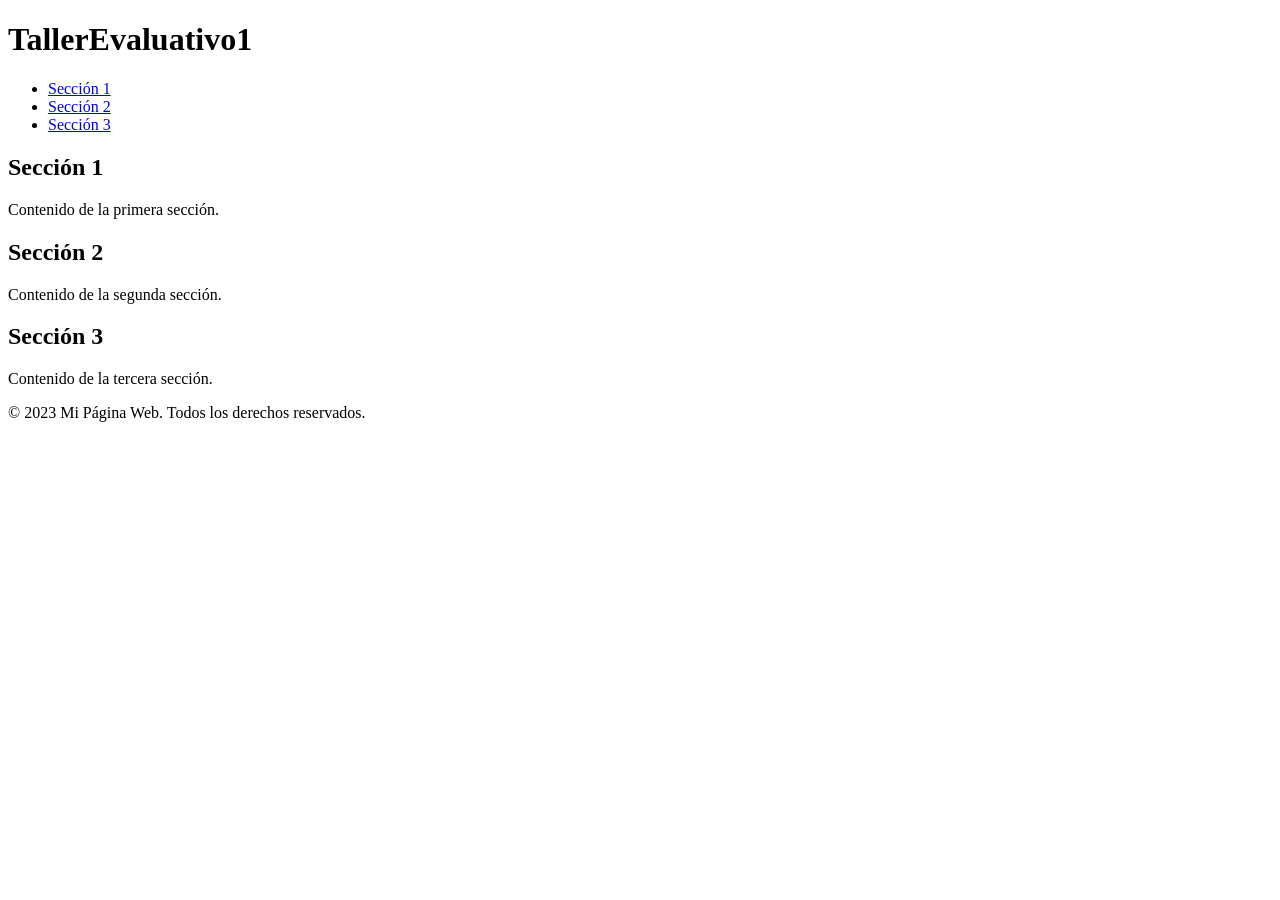
==== 814580DanielMelo.html @ bcb6be03 "Inicio" ====
<!DOCTYPE html>
<html lang="es">
<head>
    <meta charset="UTF-8">
    <meta name="viewport" content="width=device-width, initial-scale=1.0">
    <title>Título de la Página</title>
    <link rel="stylesheet" href="styles.css"> <!-- Enlazar a una hoja de estilos CSS -->
</head>
<body>
    <header>
        <h1>TallerEvaluativo1</h1>
        <nav>
            <ul>
                <li><a href="#seccion1">Sección 1</a></li>
                <li><a href="#seccion2">Sección 2</a></li>
                <li><a href="#seccion3">Sección 3</a></li>
            </ul>
        </nav>
    </header>

    <main>
        <section id="seccion1">
            <h2>Sección 1</h2>
            <p>Contenido de la primera sección.</p>
        </section>

        <section id="seccion2">
            <h2>Sección 2</h2>
            <p>Contenido de la segunda sección.</p>
        </section>

        <section id="seccion3">
            <h2>Sección 3</h2>
            <p>Contenido de la tercera sección.</p>
        </section>
    </main>

    <footer>
        <p>&copy; 2023 Mi Página Web. Todos los derechos reservados.</p>
    </footer>
</body>
</html>
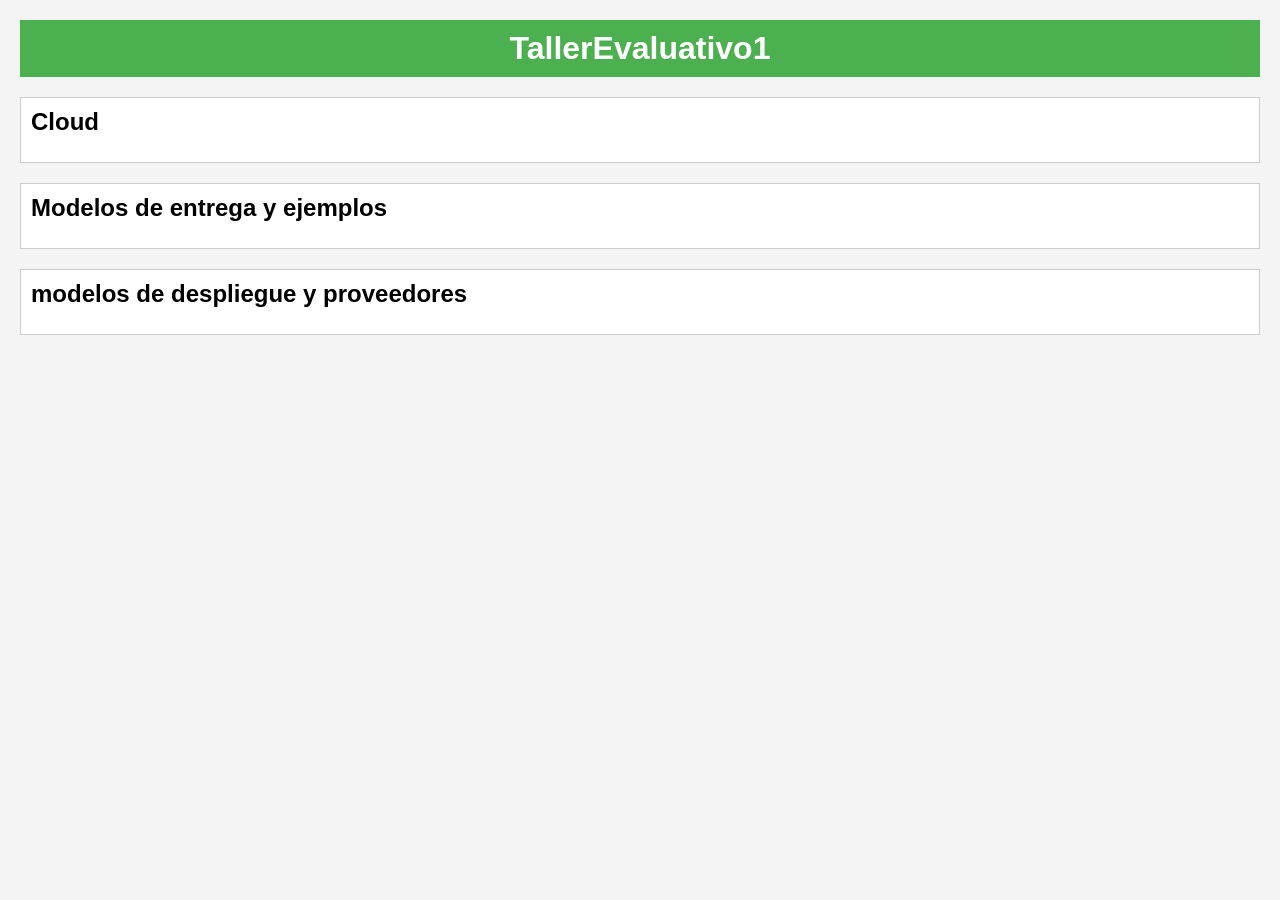
==== commit 088c5096: "Aplicar css" ====
--- a/814580DanielMelo.html
+++ b/814580DanielMelo.html
@@ -4,41 +4,30 @@
 <head>
     <meta charset="UTF-8">
     <meta name="viewport" content="width=device-width, initial-scale=1.0">
-    <title>Título de la Página</title>
-    <link rel="stylesheet" href="styles.css"> <!-- Enlazar a una hoja de estilos CSS -->
+    <title>EventoEvaluativo</title>
+    <link rel="stylesheet" href="style.css">
 </head>
 <body>
     <header>
         <h1>TallerEvaluativo1</h1>
-        <nav>
-            <ul>
-                <li><a href="#seccion1">Sección 1</a></li>
-                <li><a href="#seccion2">Sección 2</a></li>
-                <li><a href="#seccion3">Sección 3</a></li>
-            </ul>
-        </nav>
     </header>
 
     <main>
-        <section id="seccion1">
-            <h2>Sección 1</h2>
-            <p>Contenido de la primera sección.</p>
+        <section id="1">
+            <h2>Cloud</h2>
+            <p></p>
         </section>
 
-        <section id="seccion2">
-            <h2>Sección 2</h2>
-            <p>Contenido de la segunda sección.</p>
+        <section id="2">
+            <h2>Modelos de entrega y ejemplos</h2>
+            <p></p>
         </section>
 
-        <section id="seccion3">
-            <h2>Sección 3</h2>
-            <p>Contenido de la tercera sección.</p>
+        <section id="3">
+            <h2>modelos de despliegue y proveedores</h2>
+            <p></p>
         </section>
     </main>
-
-    <footer>
-        <p>&copy; 2023 Mi Página Web. Todos los derechos reservados.</p>
-    </footer>
 </body>
 </html>
 
--- a/style.css
+++ b/style.css
@@ -0,0 +1,24 @@
+body {
+    font-family: Arial, sans-serif;
+    background-color: #f4f4f4;
+    margin: 0;
+    padding: 20px;
+}
+
+header{
+    background-color: #4CAF50; 
+    color: white; 
+    padding: 10px;
+    text-align: center;
+}
+
+h1, h2 {
+    margin: 0;
+}
+
+section {
+    margin: 20px 0;
+    padding: 10px;
+    background-color: white;
+    border: 1px solid #ccc;
+}
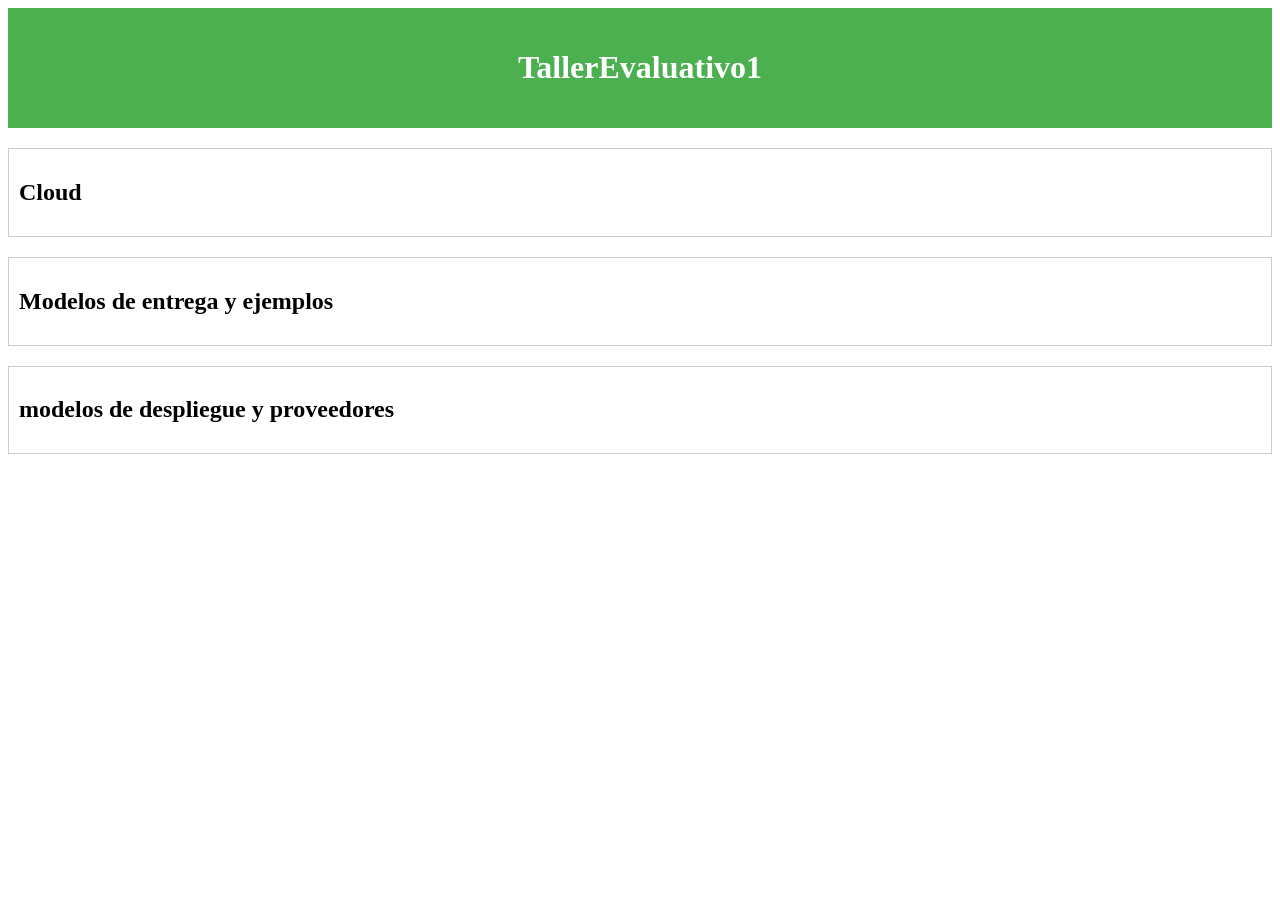
==== commit 9b4b3827: "Terminado" ====
--- a/814580DanielMelo.html
+++ b/814580DanielMelo.html
@@ -11,19 +11,18 @@
     <header>
         <h1>TallerEvaluativo1</h1>
     </header>
-
     <main>
-        <section id="1">
+        <section>
             <h2>Cloud</h2>
             <p></p>
         </section>
 
-        <section id="2">
+        <section >
             <h2>Modelos de entrega y ejemplos</h2>
             <p></p>
         </section>
-
-        <section id="3">
+        
+        <section>
             <h2>modelos de despliegue y proveedores</h2>
             <p></p>
         </section>
--- a/style.css
+++ b/style.css
@@ -1,22 +1,10 @@
-body {
-    font-family: Arial, sans-serif;
-    background-color: #f4f4f4;
-    margin: 0;
-    padding: 20px;
-}
-
 header{
     background-color: #4CAF50; 
     color: white; 
-    padding: 10px;
+    padding: 20px;
     text-align: center;
 }
-
-h1, h2 {
-    margin: 0;
-}
-
-section {
+section{
     margin: 20px 0;
     padding: 10px;
     background-color: white;
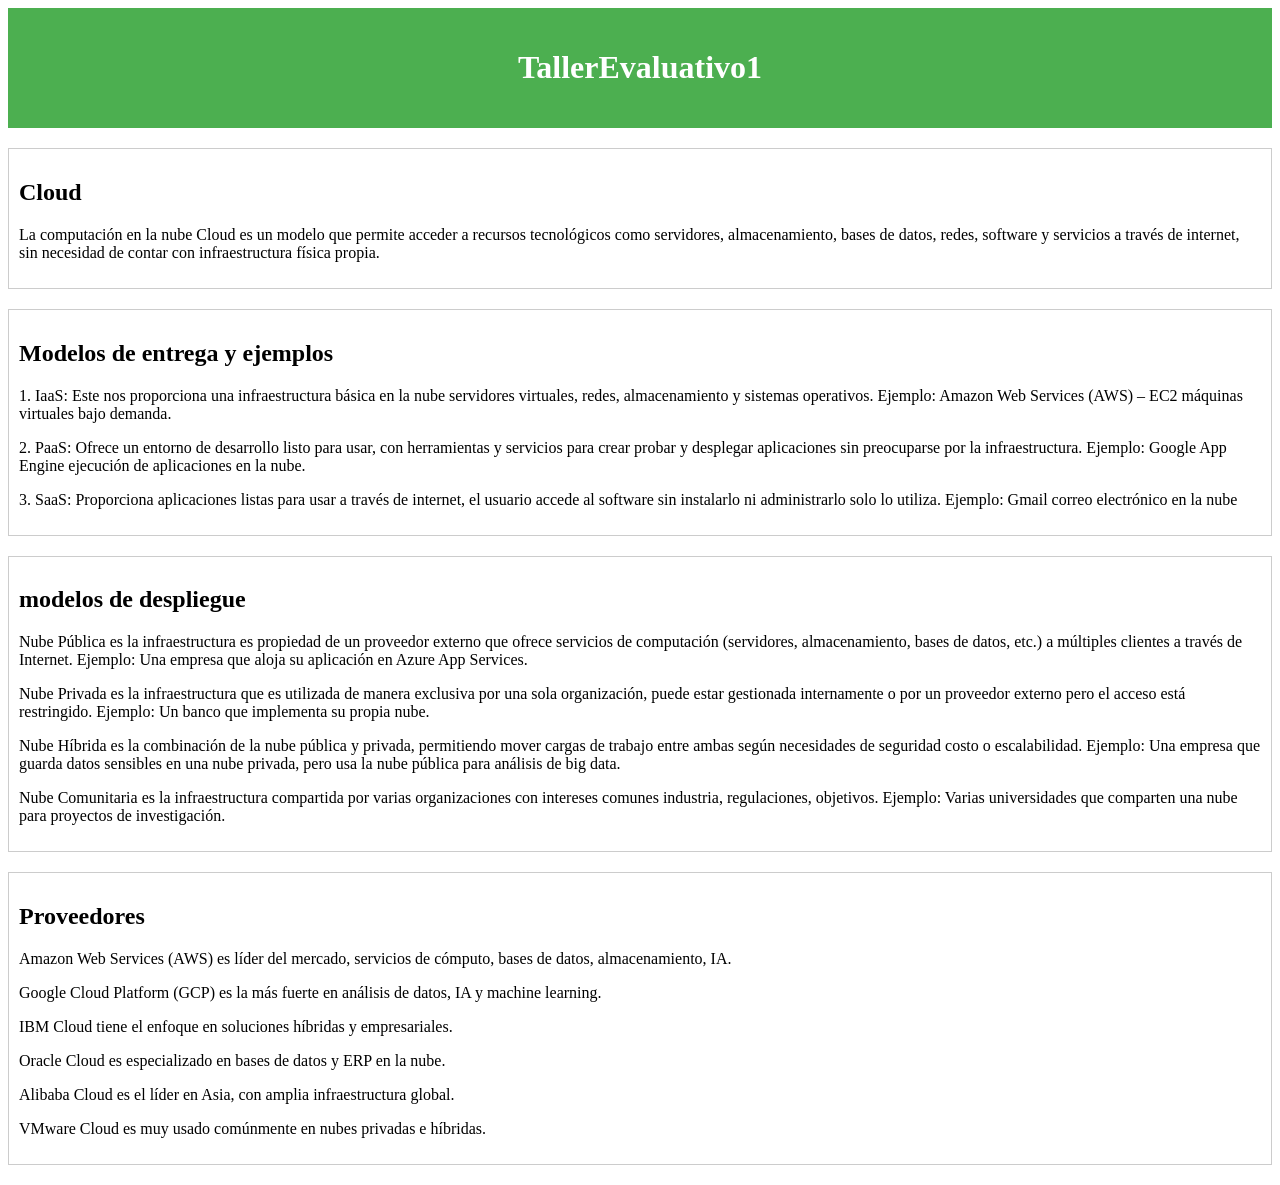
==== commit 4e803df7: "Conceptos agregados" ====
--- a/814580DanielMelo.html
+++ b/814580DanielMelo.html
@@ -14,17 +14,48 @@
     <main>
         <section>
             <h2>Cloud</h2>
-            <p></p>
+            <p>La computación en la nube Cloud es un modelo que permite acceder a recursos tecnológicos
+            como servidores, almacenamiento, bases de datos, redes, software y servicios a través de internet, sin necesidad de contar con infraestructura física propia.</p>
         </section>
 
         <section >
             <h2>Modelos de entrega y ejemplos</h2>
-            <p></p>
+            <p>1.	IaaS:
+Este nos proporciona una infraestructura básica en la nube servidores virtuales, redes, almacenamiento y sistemas operativos. 
+Ejemplo:
+Amazon Web Services (AWS) – EC2 máquinas virtuales bajo demanda.</p>
+<p>2. PaaS: 
+ Ofrece un entorno de desarrollo listo para usar, con herramientas y servicios para crear probar y desplegar aplicaciones sin preocuparse por la infraestructura.
+Ejemplo:
+Google App Engine ejecución de aplicaciones en la nube.</p>
+<p>3. SaaS:
+ Proporciona aplicaciones listas para usar a través de internet, el usuario accede al software sin instalarlo ni administrarlo solo lo utiliza.
+Ejemplo:
+Gmail correo electrónico en la nube
+</p>
         </section>
-        
+
         <section>
-            <h2>modelos de despliegue y proveedores</h2>
-            <p></p>
+            <h2>modelos de despliegue </h2>
+            <p>Nube Pública es la infraestructura es propiedad de un proveedor externo que ofrece servicios de computación (servidores, almacenamiento, bases de datos, etc.) a múltiples clientes a través de Internet.
+Ejemplo: Una empresa que aloja su aplicación en Azure App Services.</p>
+<p>Nube Privada es la infraestructura que es utilizada de manera exclusiva por una sola organización, puede estar gestionada internamente o por un proveedor externo pero el acceso está restringido.
+Ejemplo: Un banco que implementa su propia nube.</p>
+<p>Nube Híbrida es la combinación de la nube pública y privada, permitiendo mover cargas de trabajo entre ambas según necesidades de seguridad costo o escalabilidad.
+Ejemplo: Una empresa que guarda datos sensibles en una nube privada, pero usa la nube pública para análisis de big data.</p>
+<p>Nube Comunitaria es la infraestructura compartida por varias organizaciones con intereses comunes industria, regulaciones, objetivos.
+Ejemplo: Varias universidades que comparten una nube para proyectos de investigación.
+</p>
+        </section>
+        <section>
+            <h2>Proveedores</h2>
+            <p>Amazon Web Services (AWS) es líder del mercado, servicios de cómputo, bases de datos, almacenamiento, IA.</p>
+<p>Google Cloud Platform (GCP) es la más fuerte en análisis de datos, IA y machine learning.</p>
+<p>IBM Cloud tiene el enfoque en soluciones híbridas y empresariales.</p>
+<p>Oracle Cloud es especializado en bases de datos y ERP en la nube.</p>
+<p>Alibaba Cloud es el líder en Asia, con amplia infraestructura global.</p>
+<p>VMware Cloud es muy usado comúnmente en nubes privadas e híbridas.</p>
+
         </section>
     </main>
 </body>
